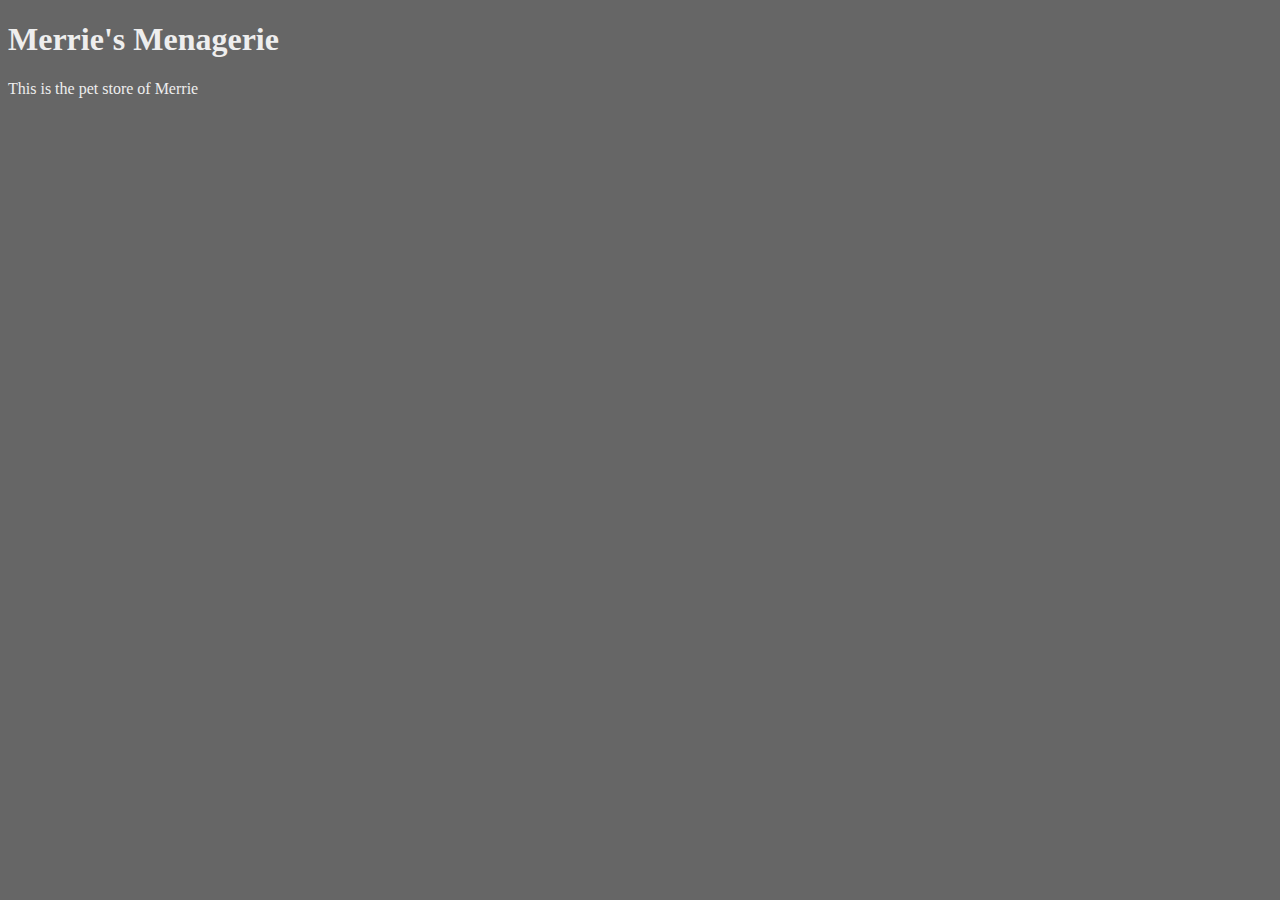
==== unit_1/index.html @ 0a12eb08 "unit 2 wireframes 1" ====
<!DOCTYPE html>
<html>
<head>
	<title>Merrie's Menagerie</title>
	<link rel="stylesheet" type="text/css" href="css/style.css">
</head>
<body>
	<h1>Merrie's Menagerie</h1>


	<p>This is the pet store of Merrie</p>
</body>
</html>
---- unit_1/css/style.css ----
h1, p {
	color: #eeeeee;
}

body {
	background-color: #666666  ;
}
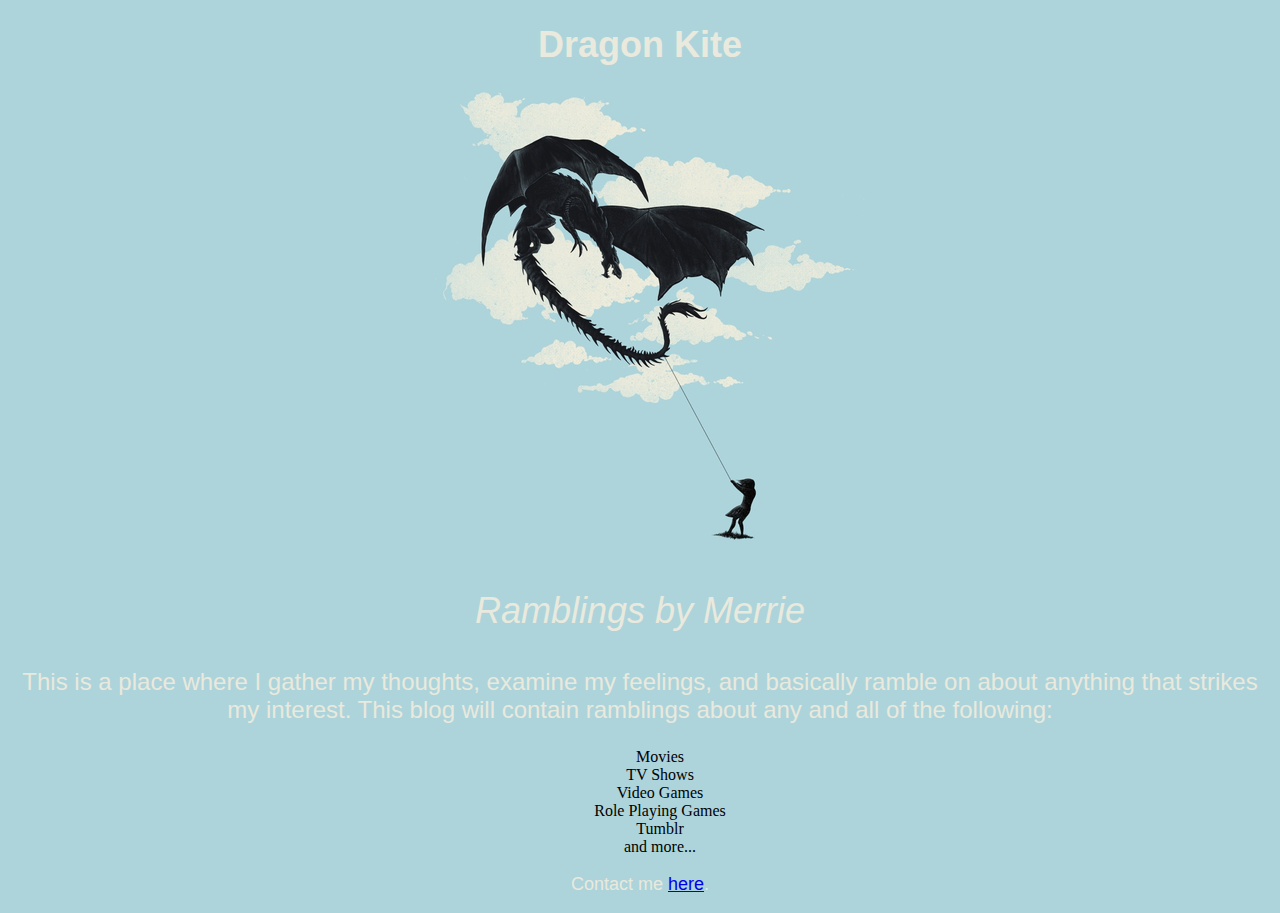
==== commit 5937a079: "unit 3 edits" ====
--- a/unit_1/index.html
+++ b/unit_1/index.html
@@ -1,13 +1,24 @@
 <!DOCTYPE html>
 <html>
 <head>
-	<title>Merrie's Menagerie</title>
+	<title>Dragon Kite</title>
 	<link rel="stylesheet" type="text/css" href="css/style.css">
 </head>
 <body>
-	<h1>Merrie's Menagerie</h1>
+	<h1>Dragon Kite</h1>
+    <center><img src="images/littlegirlplayingbylostomatos.jpg" alt="Dragon kite"></center>
+	<p id="slogan">Ramblings by Merrie</p>
+	<p id="summary">This is a place where I gather my thoughts, examine my feelings, and basically ramble on about anything that strikes my interest. This blog will contain ramblings about any and all of the following: </p>
+<ul>
+	<li>Movies</li>
+	<li>TV Shows</li>
+	<li>Video Games</li>
+	<li>Role Playing Games</li>
+	<li>Tumblr</li>
+	<li>and more...</li>
 
+</ul>
+	<p id="contact">Contact me <a href="mailto:dragoness987@aol.com">here</a>.
 
-	<p>This is the pet store of Merrie</p>
-</body>
+	</body>
 </html>--- a/unit_1/css/style.css
+++ b/unit_1/css/style.css
@@ -1,7 +1,26 @@
-h1, p {
-	color: #eeeeee;
+h1,p{
+	color: #E9E9DD;
+	font-family: Tahoma, sans-serif;
+	font-size: 36px;
+	text-align: center;
+	}
+#slogan{
+	font-style:italic;
+	text-align: center;
+
+}
+#summary{
+	font-size:24px;
+}
+ul{
+	text-align: center;
+	list-style-type: none;
+}
+
+#contact{
+	font-size:18px;
 }
 
 body {
-	background-color: #666666  ;
+	background-color: #ADD4DB  ;
 }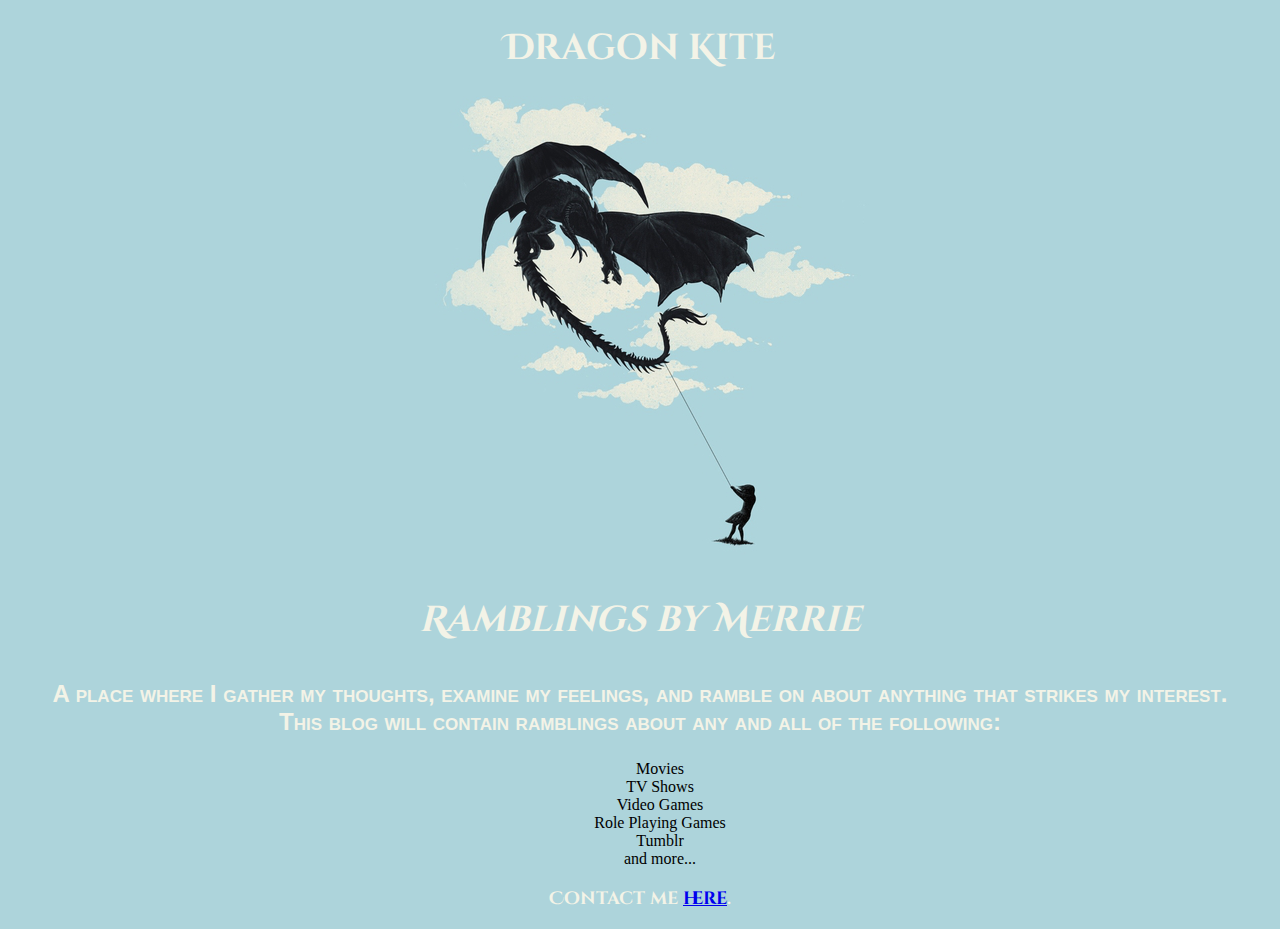
==== commit 75e66c30: "fonts" ====
--- a/unit_1/index.html
+++ b/unit_1/index.html
@@ -8,7 +8,7 @@
 	<h1>Dragon Kite</h1>
     <center><img src="images/littlegirlplayingbylostomatos.jpg" alt="Dragon kite"></center>
 	<p id="slogan">Ramblings by Merrie</p>
-	<p id="summary">This is a place where I gather my thoughts, examine my feelings, and basically ramble on about anything that strikes my interest. This blog will contain ramblings about any and all of the following: </p>
+	<p id="summary">A place where I gather my thoughts, examine my feelings, and ramble on about anything that strikes my interest. <br>This blog will contain ramblings about any and all of the following: </p>
 <ul>
 	<li>Movies</li>
 	<li>TV Shows</li>
--- a/unit_1/css/style.css
+++ b/unit_1/css/style.css
@@ -1,16 +1,25 @@
+@import url(http://fonts.googleapis.com/css?family=Cinzel+Decorative);
+
 h1,p{
-	color: #E9E9DD;
-	font-family: Tahoma, sans-serif;
+	color: #F3F3E7;
+	font-family: 'Cinzel Decorative', cursive, serif;
 	font-size: 36px;
 	text-align: center;
+	font-weight: bold;
+
 	}
 #slogan{
 	font-style:italic;
 	text-align: center;
+	font-family: 'Cinzel Decorative', cursive, serif;
 
 }
 #summary{
+	color: #F3F3E7;
+	font-family: helvetica, georgia, sans-serif;
 	font-size:24px;
+	text-align: center;
+	font-variant: small-caps;
 }
 ul{
 	text-align: center;
